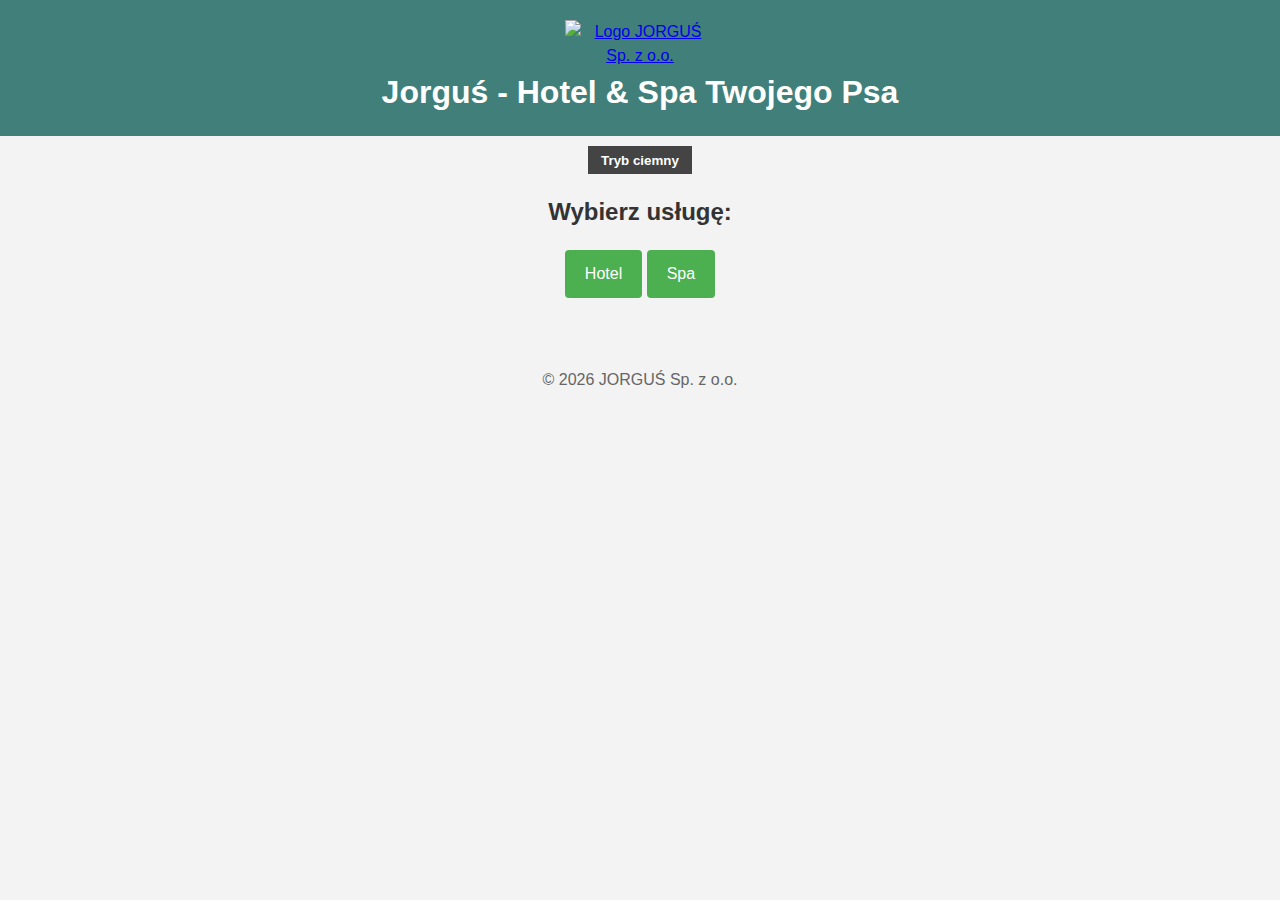
==== index.html @ ed46b5ae "małe poprwki" ====
<!DOCTYPE html>
<html lang="pl">

<head>
    <meta charset="UTF-8">
    <meta name="viewport" content="width=device-width, initial-scale=1.0">
    <meta name="author" content="Barbara Rokicińska">

    <meta name="keywords"
        content="jorguś, hotel dla zwierząt, spa dla zwierząt, opieka nad zwierzętami, pielęgnacja zwierząt, relaks dla zwierząt">
    <meta name="description"
        content="Hotel i spa dla zwierząt Jorguś – luksusowa opieka, pielęgnacja i relaks dla Twojego pupila. Zapewniamy komfortowy pobyt, profesjonalne zabiegi i troskliwą opiekę.">

    <title>Jorguś - Hotel & Spa Twojego Psa</title>

    <!-- Główny plik CSS -->
    <link rel="stylesheet" href="style.css">

    <!-- Font Awesome (ikony) -->
    <script src="https://kit.fontawesome.com/50f99e18bc.js" crossorigin="anonymous"></script>
</head>

<body>

    <header>
        <a href="index.html">
            <img src="images/logo.png" alt="Logo JORGUŚ Sp. z o.o." class="logo" />
        </a>
        <h1>Jorguś - Hotel & Spa Twojego Psa</h1>

        <!-- Nawigacja z przyciskiem trybu jasny/ciemny -->
    </header>
    <nav>
        <button id="dark-mode-button">
            <!-- Domyślnie: ikona księżyca i napis "Tryb ciemny" -->
            <i id="dark-mode-icon" class="fa-solid fa-moon"></i>
            <span id="dark-mode-text">Tryb ciemny</span>
        </button>
    </nav>

    <main>
        <section>
            <div class="options">
                <h2>Wybierz usługę:</h2>
                <a href="hotel.html" class="option">Hotel</a>
                <a href="spa.html" class="option">Spa</a>
            </div>
        </section>
    </main>

    <footer>
        <p>&copy; <span id="current-year"></span> JORGUŚ Sp. z o.o.</p>
    </footer>

    <!-- Podłączenie zewnętrznego pliku JS (umieszczone na końcu, z atrybutem defer) -->
    <script src="script.js" defer></script>
</body>

</html>
---- style.css ----
/* 
   1. Resetowanie marginesów/paddingu i box-sizing
   (opcjonalnie, ale często przydatne, by zachować przewidywalny wygląd).
*/
* {
    margin: 0;
    padding: 0;
    box-sizing: border-box;
  }
  
  /* 
     2. Podstawowe style BODY:
     - Kluczowy jest 'text-align: center;' by centrum było domyślne dla tekstu i elementów inline.
     - background i color pozostają dowolne.
  */
  body {
    font-family: Arial, sans-serif;
    background-color: #f3f3f3;
    color: #333;
    text-align: center;    /* dzięki temu CAŁA treść tekstowa będzie wyśrodkowana */
    margin: 0;
    line-height: 1.5;
  }
  
  /* 3. Nagłówek */
  header {
    background-color: #417f7a;
    color: #fff;
    padding: 20px;
    /* text-align: center; - nie jest konieczne, bo już w body jest centrowanie */
  }
  
  /* 4. Logo (obrazek) – by było wyśrodkowane jako block */
  .logo {
    max-width: 150px;
    display: block;
    margin: 0 auto;
  }
  
  /* 5. Nawigacja i przycisk trybu ciemnego */
  nav {
    margin-top: 10px; /* odstęp w pionie */
  }
  
  /* Przycisk trybu ciemnego */
  #dark-mode-button {
    cursor: pointer;
    border: none;
    padding: 0.5em 1em;
    font-weight: bold;
    background-color: #444;
    color: #fff;
    transition: background-color 0.3s ease;
    /* Można dodać display: inline-block, by kontrolować szerokość */
    display: inline-block;
  }
  #dark-mode-button:hover {
    background-color: #666;
  }
  
  /* 6. Główna część strony */
  main {
    padding: 20px;
    /* text-align: center; - dziedziczone z body */
  }
  
  /* Sekcje – odstępy pomiędzy blokami */
  section {
    margin-bottom: 20px;
  }
  section h2 {
    margin-bottom: 10px;
  }
  
  /* 7. Stopka – centrowanie dziedziczone, więc wystarczy marginesy itp. */
  footer {
    margin: 20px 0;
    color: #666;
  }
  
  /* 8. Element do komunikatu o otwarciu/zamknięciu */
  #open-status {
    font-weight: bold;
    margin-top: 10px;
  }
  
  /* 9. Podstawowe style przycisków/linków (Hotel, Spa, Ankieta, Rezerwacja) */
  .option,
  .survey-button,
  .reservation-button {
    background-color: #4caf50;
    color: #fff;
    padding: 12px 20px;
    border-radius: 4px;
    text-decoration: none;
    display: inline-block; /* aby szerokość dopasowywała się do treści i centrowała */
    transition: background-color 0.3s ease;
    margin: 10px auto;    /* automatyczne marginesy – w trybie inline-block nie zawsze się przydadzą,
                             ale możesz zostawić jeśli chcesz np. odstęp w pionie */
                               /* Płynne przejście transformacji */
  transition: transform 0.3s ease; 
  }
  .option:hover,
  .survey-button:hover,
  .reservation-button:hover {
    background-color: #45a049;
    transform: scale(1.1); /* zmień wartość na większą lub mniejszą, np. 1.05, 1.2 */
  }

  /* Styl dla aktywnego przycisku rezerwacji, który powiększa się przy najechaniu */
.reservation-button:enabled:hover {
    transform: scale(1.1); /* Powiększenie przycisku */
    transition: transform 0.3s ease;
  }
  
  /* Dla przycisku wyłączonego (disabled) – opcjonalnie: zmniejszona przezroczystość i zmiana kursora */
  .reservation-button:disabled {
    opacity: 0.5;
    cursor: not-allowed;
  }
  
  .container {
    max-width: 800px;
    margin: 0 auto; /* wyśrodkowanie container w poziomie */
    background-color: #fff;
    padding: 20px;
    border-radius: 6px;
  }
  
  /* =========================
     10. TRYB CIEMNY
  ========================= */
  .dark-mode {
    background-color: #222; 
    color: #eee;
  }
  
  /* Nagłówek, stopka w trybie ciemnym */
  .dark-mode header,
  .dark-mode footer {
    background-color: #333;
    color: #eee;
  }
  
  /* Przycisk w trybie ciemnym */
  .dark-mode #dark-mode-button {
    background-color: #555;
  }
  .dark-mode #dark-mode-button:hover {
    background-color: #777;
  }
  
  /* Przyciski / linki w trybie ciemnym */
  .dark-mode .option,
  .dark-mode .survey-button,
  .dark-mode .reservation-button {
    background-color: #444;
  }
  .dark-mode .option:hover,
  .dark-mode .survey-button:hover,
  .dark-mode .reservation-button:hover {
    background-color: #666;
  }
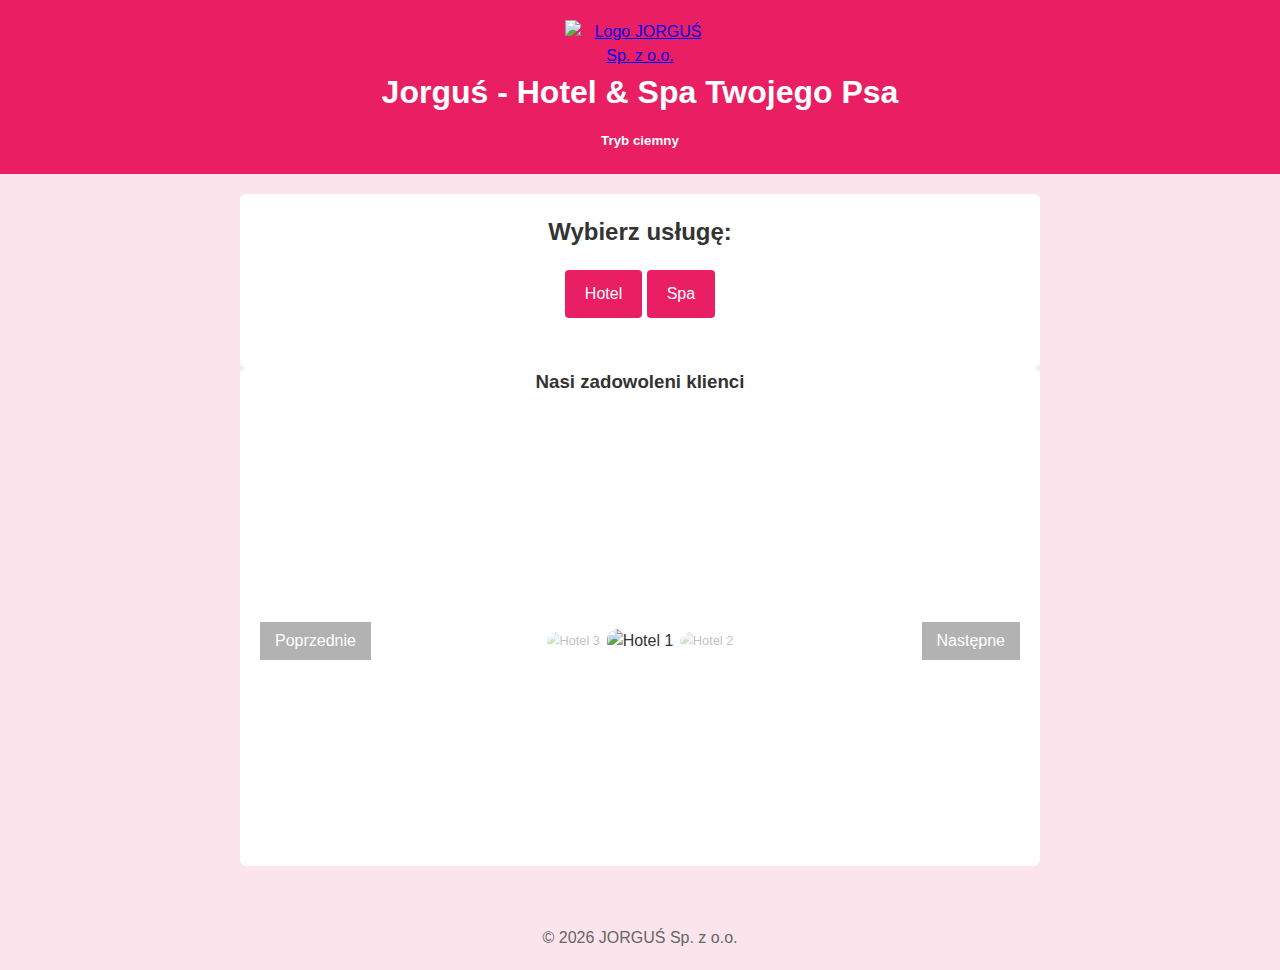
==== commit ecea26d6: "nowe elementy" ====
--- a/index.html
+++ b/index.html
@@ -27,18 +27,18 @@
             <img src="images/logo.png" alt="Logo JORGUŚ Sp. z o.o." class="logo" />
         </a>
         <h1>Jorguś - Hotel & Spa Twojego Psa</h1>
-
-        <!-- Nawigacja z przyciskiem trybu jasny/ciemny -->
+                <!-- Nawigacja z przyciskiem trybu jasny/ciemny -->
+        <nav>
+            <button id="dark-mode-button">
+                <!-- Domyślnie: ikona księżyca i napis "Tryb ciemny" -->
+                <i id="dark-mode-icon" class="fa-solid fa-moon"></i>
+                <span id="dark-mode-text">Tryb ciemny</span>
+            </button>
+        </nav>
     </header>
-    <nav>
-        <button id="dark-mode-button">
-            <!-- Domyślnie: ikona księżyca i napis "Tryb ciemny" -->
-            <i id="dark-mode-icon" class="fa-solid fa-moon"></i>
-            <span id="dark-mode-text">Tryb ciemny</span>
-        </button>
-    </nav>
 
     <main>
+        <div class="container">
         <section>
             <div class="options">
                 <h2>Wybierz usługę:</h2>
@@ -46,6 +46,64 @@
                 <a href="spa.html" class="option">Spa</a>
             </div>
         </section>
+    </div>
+    <div class="container_karuzela">
+        <section>
+            <h3>Nasi zadowoleni klienci</h3>
+            <!-- Prosta struktura slidera -->
+            <div class="carousel">
+                <div class="slide"><img
+                        src="https://cdn.discordapp.com/attachments/558045589351170061/1349818795325259776/animal-4118585_1280.jpg?ex=67d47c37&is=67d32ab7&hm=97023686468c5b906ec6e754c45e9fb0f7560eb74554447b172bb5b97fd58c8a&"
+                        alt="Hotel 1"></div>
+                <div class="slide"><img
+                        src="https://cdn.discordapp.com/attachments/558045589351170061/1349818795614797824/corgi-4415649_1280.jpg?ex=67d47c37&is=67d32ab7&hm=941d33170c47f6d25357e2219c40820788f4e5485d2ae81a988cf15fe5594839&"
+                        alt="Hotel 2"></div>
+                <div class="slide"><img
+                        src="https://cdn.discordapp.com/attachments/558045589351170061/1349818795971182623/dog-3277416_1280.jpg?ex=67d47c37&is=67d32ab7&hm=6770ecf2ae562699e147d7efbdfa7c279490c81b619d0fe84adbc92e1d10ccc7&"
+                        alt="Hotel 3"></div>
+                <div class="slide"><img
+                        src="https://cdn.discordapp.com/attachments/558045589351170061/1349818796340416646/dog-7671355_1280.jpg?ex=67d47c37&is=67d32ab7&hm=2a18b7aa0002f6622fcebba1f195d3025a3662654cd2d0db9ef43dabc7b1ec96&"
+                        alt="Hotel 2"></div>
+                <div class="slide"><img
+                        src="https://cdn.discordapp.com/attachments/558045589351170061/1349818796633751647/schafer-dog-5767834_1280.jpg?ex=67d47c37&is=67d32ab7&hm=172ef8908cc48fca5527cec28b0b4a28afa6640ff9597aac313705209367678d&"
+                        alt="Hotel 3"></div>
+                <div class="slide"><img
+                        src="https://cdn.discordapp.com/attachments/558045589351170061/1349818796914774068/cat-7271017_1280.jpg?ex=67d47c37&is=67d32ab7&hm=2541bdfd218bb49b5bc4df45b6e99210af05607ee8958277e109bf369b6a2037&"
+                        alt="Hotel 2"></div>
+                <div class="slide"><img
+                        src="https://cdn.discordapp.com/attachments/558045589351170061/1349818797212827658/european-shorthair-8267220_1280.jpg?ex=67d47c37&is=67d32ab7&hm=98c997df1870297dab314d8c5d1679df783cf252ef69096a79100ba335846d7e&"
+                        alt="Hotel 3"></div>
+                <div class="slide"><img
+                        src="https://cdn.discordapp.com/attachments/558045589351170061/1349818797535658156/cat-7564358_1280.jpg?ex=67d47c37&is=67d32ab7&hm=57c5926bf6bf1c232d1bd66fcb412dd30ab149dd1e8b5b122d7cceefac07452d&"
+                        alt="Hotel 2"></div>
+                <div class="slide"><img
+                        src="https://cdn.discordapp.com/attachments/558045589351170061/1349818797946835067/maine-coon-694730_1280.jpg?ex=67d47c37&is=67d32ab7&hm=1db8167a9865dde7d2517f7e365786b68248bb8ffbce54745c3a7149b616f6bd&"
+                        alt="Hotel 3"></div>
+                <div class="slide"><img
+                        src="https://cdn.discordapp.com/attachments/558045589351170061/1349818834965500089/cat-300572_1280.jpg?ex=67d47c40&is=67d32ac0&hm=093f06043c9af2104ded3c4afe64c18223cc961715e58707f587c7161a40e464&"
+                        alt="Hotel 2"></div>
+                <div class="slide"><img
+                        src="https://cdn.discordapp.com/attachments/558045589351170061/1349818835305234482/cat-6602447_1280_2.jpg?ex=67d47c40&is=67d32ac0&hm=5f57a9afd7471cd28d087bdc6ff47d0e3f4cd0e052f9db60a3dd2c3ab06cde9b&"
+                        alt="Hotel 3"></div>
+                <div class="slide"><img
+                        src="https://cdn.discordapp.com/attachments/558045589351170061/1349818837058457662/b5b8aedd983f29d24cac7c1f25759b9e.jpg?ex=67d47c41&is=67d32ac1&hm=1f32934778fadd7f21a52cca5e00928a4f00a6c79bc6523abe10f9e876f8f3a9&"
+                        alt="Hotel 2"></div>
+                <div class="slide"><img
+                        src="https://cdn.discordapp.com/attachments/558045589351170061/1349818837935198322/17abdd89a7ba8c14eb7da7c70436e463.jpg?ex=67d47c41&is=67d32ac1&hm=e592e04c9d6bf1f664d7c85cd93e6eb8ec1ef4a5b3027a26b28c964397da1ab8&"
+                        alt="Hotel 3"></div>
+                <div class="slide"><img
+                        src="https://cdn.discordapp.com/attachments/558045589351170061/1349818837444329512/b8b170379186c6ab8c8434d1b2d589ea.jpg?ex=67d47c41&is=67d32ac1&hm=5f491acffec08566381583e004c9e59a13c34ccda80675dcca908ba0a334f288&"
+                        alt="Hotel 2"></div>
+                <div class="slide"><img
+                        src="https://cdn.discordapp.com/attachments/558045589351170061/1349818838434185216/a43eb0d9e12078bf86f54a2097d1db21.jpg?ex=67d47c41&is=67d32ac1&hm=637f68eab49afc83f76fa2120cc93982a0e76844f848d66ec897278fb3cf99f3&"
+                        alt="Hotel 3"></div>
+  <!-- Przyciski nawigacji -->
+  <button id="prev">Poprzednie</button>
+  <button id="next">Następne</button>
+            </div>
+        </section>
+    </div>
+</div>
     </main>
 
     <footer>
--- a/style.css
+++ b/style.css
@@ -1,164 +1,289 @@
 /* 
    1. Resetowanie marginesów/paddingu i box-sizing
-   (opcjonalnie, ale często przydatne, by zachować przewidywalny wygląd).
 */
 * {
     margin: 0;
     padding: 0;
     box-sizing: border-box;
-  }
-  
-  /* 
-     2. Podstawowe style BODY:
-     - Kluczowy jest 'text-align: center;' by centrum było domyślne dla tekstu i elementów inline.
-     - background i color pozostają dowolne.
-  */
-  body {
+}
+
+/* 
+   2. Podstawowe style BODY:
+   Ustawiono bardzo jasny róż jako tło.
+*/
+body {
     font-family: Arial, sans-serif;
-    background-color: #f3f3f3;
+    background-color: #fce4ec; /* bardzo jasny róż */
     color: #333;
-    text-align: center;    /* dzięki temu CAŁA treść tekstowa będzie wyśrodkowana */
+    text-align: center;
     margin: 0;
     line-height: 1.5;
-  }
-  
-  /* 3. Nagłówek */
-  header {
-    background-color: #417f7a;
+}
+
+/* 
+   3. Nagłówek
+   Użyto wyrazistego odcienia różu.
+*/
+header {
+    background-color: #e91e63; /* intensywny róż */
     color: #fff;
     padding: 20px;
-    /* text-align: center; - nie jest konieczne, bo już w body jest centrowanie */
-  }
-  
-  /* 4. Logo (obrazek) – by było wyśrodkowane jako block */
-  .logo {
+}
+
+/* 
+   4. Logo (obrazek) – wyśrodkowane jako block
+*/
+.logo {
     max-width: 150px;
     display: block;
     margin: 0 auto;
-  }
-  
-  /* 5. Nawigacja i przycisk trybu ciemnego */
-  nav {
-    margin-top: 10px; /* odstęp w pionie */
-  }
-  
-  /* Przycisk trybu ciemnego */
-  #dark-mode-button {
+}
+
+/* 
+   5. Nawigacja i przycisk trybu ciemnego
+*/
+nav {
+    margin-top: 10px;
+}
+
+/* Przycisk trybu ciemnego */
+#dark-mode-button {
     cursor: pointer;
     border: none;
     padding: 0.5em 1em;
     font-weight: bold;
-    background-color: #444;
+    background-color: #e91e63; /* intensywny róż */
     color: #fff;
     transition: background-color 0.3s ease;
-    /* Można dodać display: inline-block, by kontrolować szerokość */
     display: inline-block;
-  }
-  #dark-mode-button:hover {
-    background-color: #666;
-  }
-  
-  /* 6. Główna część strony */
-  main {
+}
+#dark-mode-button:hover {
+    background-color: #ec407a; /* nieco jaśniejszy róż */
+}
+
+/* 
+   6. Główna część strony 
+*/
+main {
     padding: 20px;
-    /* text-align: center; - dziedziczone z body */
-  }
-  
-  /* Sekcje – odstępy pomiędzy blokami */
-  section {
+}
+
+/* Sekcje – odstępy między blokami */
+section {
     margin-bottom: 20px;
-  }
-  section h2 {
+}
+section h2 {
     margin-bottom: 10px;
-  }
-  
-  /* 7. Stopka – centrowanie dziedziczone, więc wystarczy marginesy itp. */
-  footer {
+}
+
+/* 
+   7. Stopka – domyślnie prosty styl 
+*/
+footer {
     margin: 20px 0;
     color: #666;
-  }
-  
-  /* 8. Element do komunikatu o otwarciu/zamknięciu */
-  #open-status {
+}
+
+/* 
+   8. Element do komunikatu o otwarciu/zamknięciu
+*/
+#open-status {
     font-weight: bold;
     margin-top: 10px;
-  }
-  
-  /* 9. Podstawowe style przycisków/linków (Hotel, Spa, Ankieta, Rezerwacja) */
-  .option,
-  .survey-button,
-  .reservation-button {
-    background-color: #4caf50;
+}
+
+/* 
+   9. Podstawowe style przycisków/linków (Hotel, Spa, Ankieta, Rezerwacja)
+   Ustawiono odcienie różu dla przycisków.
+*/
+.option,
+.survey-button,
+.reservation-button {
+    background-color: #e91e63; /* intensywny róż */
     color: #fff;
     padding: 12px 20px;
     border-radius: 4px;
     text-decoration: none;
-    display: inline-block; /* aby szerokość dopasowywała się do treści i centrowała */
-    transition: background-color 0.3s ease;
-    margin: 10px auto;    /* automatyczne marginesy – w trybie inline-block nie zawsze się przydadzą,
-                             ale możesz zostawić jeśli chcesz np. odstęp w pionie */
-                               /* Płynne przejście transformacji */
-  transition: transform 0.3s ease; 
-  }
-  .option:hover,
-  .survey-button:hover,
-  .reservation-button:hover {
-    background-color: #45a049;
-    transform: scale(1.1); /* zmień wartość na większą lub mniejszą, np. 1.05, 1.2 */
-  }
-
-  /* Styl dla aktywnego przycisku rezerwacji, który powiększa się przy najechaniu */
+    display: inline-block;
+    transition: background-color 0.3s ease, transform 0.3s ease;
+    margin: 10px auto;
+}
+.option:hover,
+.survey-button:hover,
+.reservation-button:hover {
+    background-color: #ec407a; /* jaśniejszy róż */
+    transform: scale(1.1);
+}
+
+/* Efekt powiększenia dla aktywnego przycisku rezerwacji */
 .reservation-button:enabled:hover {
-    transform: scale(1.1); /* Powiększenie przycisku */
+    transform: scale(1.1);
     transition: transform 0.3s ease;
-  }
-  
-  /* Dla przycisku wyłączonego (disabled) – opcjonalnie: zmniejszona przezroczystość i zmiana kursora */
-  .reservation-button:disabled {
+}
+
+/* Styl dla przycisku wyłączonego (disabled) */
+.reservation-button:disabled {
     opacity: 0.5;
     cursor: not-allowed;
-  }
-  
-  .container {
+}
+
+/* Kontener – wyśrodkowany box z białym tłem */
+.container {
     max-width: 800px;
-    margin: 0 auto; /* wyśrodkowanie container w poziomie */
+    margin: 0 auto;
     background-color: #fff;
     padding: 20px;
     border-radius: 6px;
-  }
-  
-  /* =========================
-     10. TRYB CIEMNY
-  ========================= */
-  .dark-mode {
+}
+
+.container_karuzela {
+    max-width: 800px;
+    margin: 0 auto;
+    background-color: #fff;
+    border-radius: 6px;
+}
+
+/* =========================
+   10. TRYB CIEMNY
+========================= */
+.dark-mode {
     background-color: #222; 
     color: #eee;
-  }
-  
-  /* Nagłówek, stopka w trybie ciemnym */
-  .dark-mode header,
-  .dark-mode footer {
-    background-color: #333;
+}
+
+/* Nagłówek i stopka w trybie ciemnym – ciemniejszy róż */
+.dark-mode header,
+.dark-mode footer {
+    background-color: #ad1457; /* ciemny róż */
     color: #eee;
-  }
-  
-  /* Przycisk w trybie ciemnym */
-  .dark-mode #dark-mode-button {
-    background-color: #555;
-  }
-  .dark-mode #dark-mode-button:hover {
-    background-color: #777;
-  }
-  
-  /* Przyciski / linki w trybie ciemnym */
-  .dark-mode .option,
-  .dark-mode .survey-button,
-  .dark-mode .reservation-button {
-    background-color: #444;
-  }
-  .dark-mode .option:hover,
-  .dark-mode .survey-button:hover,
-  .dark-mode .reservation-button:hover {
-    background-color: #666;
+}
+
+/* Przycisk trybu ciemnego w trybie ciemnym */
+.dark-mode #dark-mode-button {
+    background-color: #c2185b; /* głęboki róż */
+}
+.dark-mode #dark-mode-button:hover {
+    background-color: #d81b60; /* nieco jaśniejszy głęboki róż */
+}
+
+/* Przyciski / linki w trybie ciemnym */
+.dark-mode .option,
+.dark-mode .survey-button,
+.dark-mode .reservation-button {
+    background-color: #c2185b; /* głęboki róż */
+    color: #fff;              /* jasny tekst */
+}
+.dark-mode .option:hover,
+.dark-mode .survey-button:hover,
+.dark-mode .reservation-button:hover {
+    background-color: #d81b60; /* nieco jaśniejszy głęboki róż */
+}
+
+/* Tło i kolor tekstu w trybie ciemnym wewnątrz .container */
+.dark-mode .container {
+    background-color: #333; /* ciemne tło */
+    color: #eee;           /* jasny tekst */
+  }
+  
+  /* Nagłówki wewnątrz kontenera w trybie ciemnym */
+  .dark-mode .container h2 {
+    color: #fff;
+  }
+  
+  /* Etykiety, paragrafy i inne elementy wewnątrz kontenera */
+  .dark-mode .container label,
+  .dark-mode .container p {
+    color: #ccc; /* nieco jaśniejszy szary odcień */
+  }
+
+  .dark-mode input[type="date"] {
+    background-color: #444; /* tło pola */
+    color: #eee;           /* kolor czcionki */
+    border: 1px solid #555;
+  }
+  
+
+/* Kontener karuzeli */
+.carousel {
+    position: relative;
+    width: 800px;          /* przykładowa szerokość, dopasuj do potrzeb */
+    height: 450px;         /* przykładowa wysokość, dopasuj do potrzeb */
+    margin: 20px auto;     /* wyśrodkowanie */
+    overflow: hidden;      /* ukrywa elementy poza obszarem karuzeli */
+    border: none;
+    border-radius: 4px;
+  }
+  
+  /* Każdy slajd: absolutnie pozycjonowany w kontenerze */
+  .slide {
+    position: absolute;
+    top: 50%;
+    left: 50%;
+    /* Domyślne ustawienie niewidoczne, 
+       zanim przypiszemy jedną z klas (prev, current, next, hidden) */
+    opacity: 0;
+    transform: translate(-50%, -50%) scale(0.8);
+    transition: transform 0.5s ease, opacity 0.5s ease;
+    z-index: 1;  /* aby slajdy były pod przyciskami */
+  }
+  
+  /* Obraz w slajdzie */
+  .slide img {
+    width: 100%;
+    height: 100%;
+    object-fit: contain;
+    border-radius: 15px; /* zaokrąglone rogi */
+}
+  
+  /* Klasa ukrywająca slajd zupełnie */
+  .hidden {
+    pointer-events: none;
+  }
+  
+  /* Poprzedni slajd (po lewej, mniejszy, przyciemniony) */
+  .prev {
+    opacity: 0.5;
+    transform: translate(-150%, -50%) scale(0.8);
+  }
+  
+  /* Aktualny slajd (w środku, pełny rozmiar, w pełni widoczny) */
+  .current {
+    opacity: 1;
+    transform: translate(-50%, -50%) scale(1);
+    z-index: 2; /* aby był nad poprzednim/następnym */
+  }
+  
+  /* Następny slajd (po prawej, mniejszy, przyciemniony) */
+  .next {
+    opacity: 0.5;
+    transform: translate(50%, -50%) scale(0.8);
+  }
+  
+  /* Przyciski „Poprzednie” i „Następne” */
+  .carousel button {
+    position: absolute;
+    top: 50%;
+    transform: translateY(-50%);
+    background-color: rgba(0, 0, 0, 0.3);
+    color: #fff;
+    border: none;
+    padding: 10px 15px;
+    cursor: pointer;
+    font-size: 1rem;
+    z-index: 3;  /* ponad slajdami */
+    transition: background-color 0.3s;
+  }
+  
+  .carousel button:hover {
+    background-color: rgba(0, 0, 0, 0.6);
+  }
+  
+  /* Przyciski nawigacji z lewej i prawej strony */
+  #prev {
+    left: 20px;
+  }
+  
+  #next {
+    right: 20px;
   }
   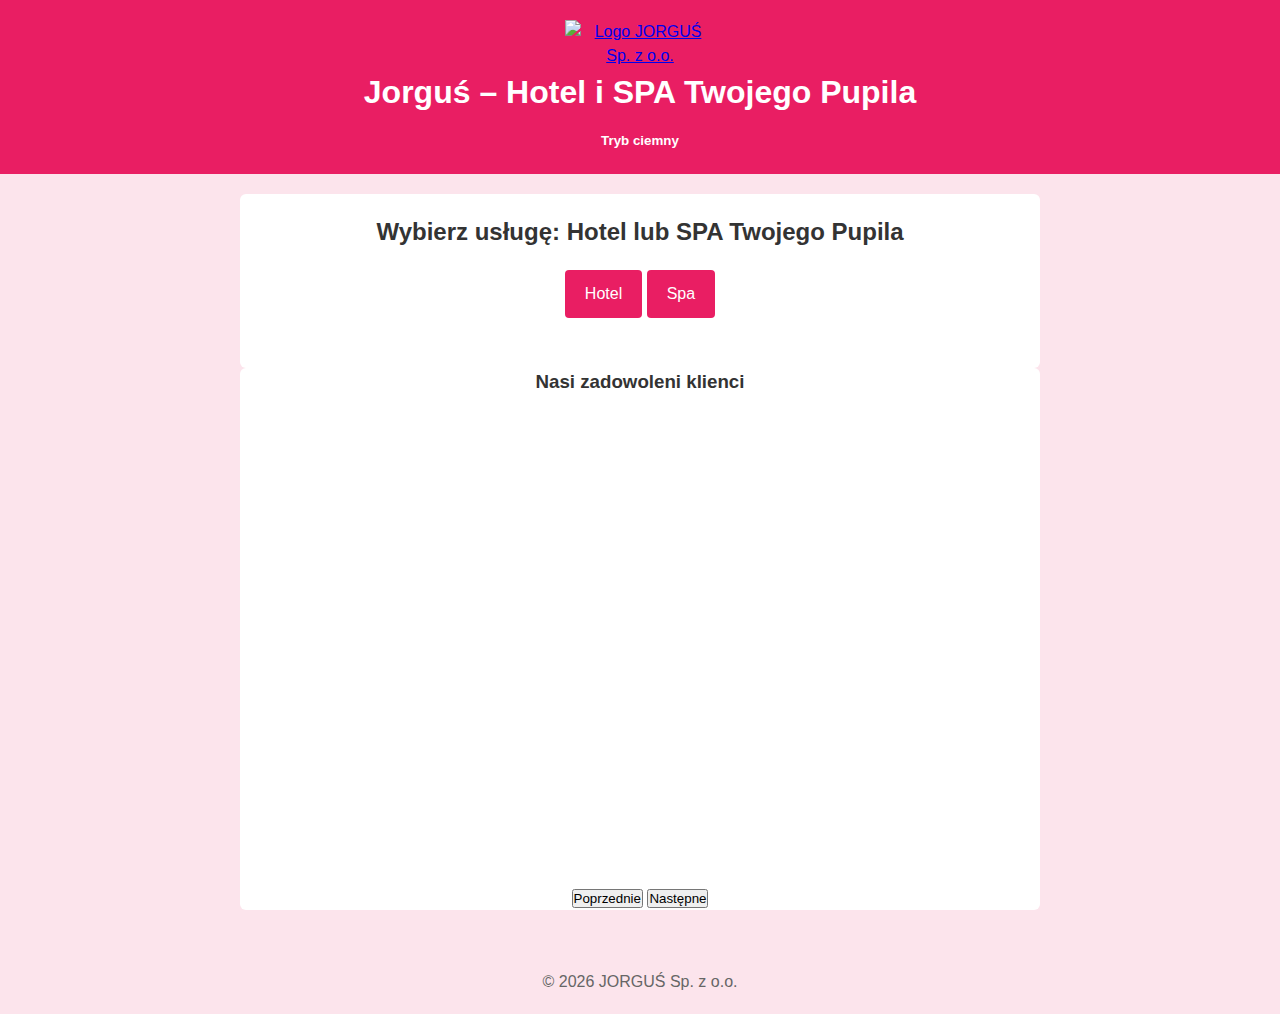
==== commit 8bb5705a: "Testowanie workflows" ====
--- a/index.html
+++ b/index.html
@@ -6,12 +6,16 @@
     <meta name="viewport" content="width=device-width, initial-scale=1.0">
     <meta name="author" content="Barbara Rokicińska">
 
+    <!-- Słowa kluczowe (opcjonalnie dostosuj do swoich potrzeb) -->
     <meta name="keywords"
-        content="jorguś, hotel dla zwierząt, spa dla zwierząt, opieka nad zwierzętami, pielęgnacja zwierząt, relaks dla zwierząt">
+        content="jorguś, hotel dla psów, spa dla psów i kotów, opieka nad zwierzętami, pielęgnacja zwierząt, rezerwacja, fryzjer dla psów i kotów">
+
+    <!-- Zmieniony meta description -->
     <meta name="description"
-        content="Hotel i spa dla zwierząt Jorguś – luksusowa opieka, pielęgnacja i relaks dla Twojego pupila. Zapewniamy komfortowy pobyt, profesjonalne zabiegi i troskliwą opiekę.">
+        content="Jorguś: Hotel (tylko dla psów) i SPA (dla psów i kotów) – luksusowa opieka, pielęgnacja i relaks. Sprawdź ofertę i zarezerwuj pobyt lub zabieg dla swojego pupila.">
 
-    <title>Jorguś - Hotel & Spa Twojego Psa</title>
+    <!-- Unikalny tytuł -->
+    <title>Jorguś – Hotel (tylko dla psów) & SPA (dla psów i kotów)</title>
 
     <!-- Główny plik CSS -->
     <link rel="stylesheet" href="style.css">
@@ -26,11 +30,12 @@
         <a href="index.html">
             <img src="images/logo.png" alt="Logo JORGUŚ Sp. z o.o." class="logo" />
         </a>
-        <h1>Jorguś - Hotel & Spa Twojego Psa</h1>
-                <!-- Nawigacja z przyciskiem trybu jasny/ciemny -->
+        <!-- H1 uwzględniający zakres usług -->
+        <h1>Jorguś – Hotel i SPA Twojego Pupila</h1>
+
+        <!-- Nawigacja z przyciskiem trybu jasny/ciemny -->
         <nav>
             <button id="dark-mode-button">
-                <!-- Domyślnie: ikona księżyca i napis "Tryb ciemny" -->
                 <i id="dark-mode-icon" class="fa-solid fa-moon"></i>
                 <span id="dark-mode-text">Tryb ciemny</span>
             </button>
@@ -39,79 +44,30 @@
 
     <main>
         <div class="container">
-        <section>
-            <div class="options">
-                <h2>Wybierz usługę:</h2>
+            <section>
+                <!-- H2 wprost mówi o hotelu i SPA z zaznaczeniem, dla kogo są usługi -->
+                <h2>Wybierz usługę: Hotel lub SPA Twojego Pupila</h2>
                 <a href="hotel.html" class="option">Hotel</a>
                 <a href="spa.html" class="option">Spa</a>
-            </div>
-        </section>
-    </div>
-    <div class="container_karuzela">
-        <section>
-            <h3>Nasi zadowoleni klienci</h3>
-            <!-- Prosta struktura slidera -->
-            <div class="carousel">
-                <div class="slide"><img
-                        src="https://cdn.discordapp.com/attachments/558045589351170061/1349818795325259776/animal-4118585_1280.jpg?ex=67d47c37&is=67d32ab7&hm=97023686468c5b906ec6e754c45e9fb0f7560eb74554447b172bb5b97fd58c8a&"
-                        alt="Hotel 1"></div>
-                <div class="slide"><img
-                        src="https://cdn.discordapp.com/attachments/558045589351170061/1349818795614797824/corgi-4415649_1280.jpg?ex=67d47c37&is=67d32ab7&hm=941d33170c47f6d25357e2219c40820788f4e5485d2ae81a988cf15fe5594839&"
-                        alt="Hotel 2"></div>
-                <div class="slide"><img
-                        src="https://cdn.discordapp.com/attachments/558045589351170061/1349818795971182623/dog-3277416_1280.jpg?ex=67d47c37&is=67d32ab7&hm=6770ecf2ae562699e147d7efbdfa7c279490c81b619d0fe84adbc92e1d10ccc7&"
-                        alt="Hotel 3"></div>
-                <div class="slide"><img
-                        src="https://cdn.discordapp.com/attachments/558045589351170061/1349818796340416646/dog-7671355_1280.jpg?ex=67d47c37&is=67d32ab7&hm=2a18b7aa0002f6622fcebba1f195d3025a3662654cd2d0db9ef43dabc7b1ec96&"
-                        alt="Hotel 2"></div>
-                <div class="slide"><img
-                        src="https://cdn.discordapp.com/attachments/558045589351170061/1349818796633751647/schafer-dog-5767834_1280.jpg?ex=67d47c37&is=67d32ab7&hm=172ef8908cc48fca5527cec28b0b4a28afa6640ff9597aac313705209367678d&"
-                        alt="Hotel 3"></div>
-                <div class="slide"><img
-                        src="https://cdn.discordapp.com/attachments/558045589351170061/1349818796914774068/cat-7271017_1280.jpg?ex=67d47c37&is=67d32ab7&hm=2541bdfd218bb49b5bc4df45b6e99210af05607ee8958277e109bf369b6a2037&"
-                        alt="Hotel 2"></div>
-                <div class="slide"><img
-                        src="https://cdn.discordapp.com/attachments/558045589351170061/1349818797212827658/european-shorthair-8267220_1280.jpg?ex=67d47c37&is=67d32ab7&hm=98c997df1870297dab314d8c5d1679df783cf252ef69096a79100ba335846d7e&"
-                        alt="Hotel 3"></div>
-                <div class="slide"><img
-                        src="https://cdn.discordapp.com/attachments/558045589351170061/1349818797535658156/cat-7564358_1280.jpg?ex=67d47c37&is=67d32ab7&hm=57c5926bf6bf1c232d1bd66fcb412dd30ab149dd1e8b5b122d7cceefac07452d&"
-                        alt="Hotel 2"></div>
-                <div class="slide"><img
-                        src="https://cdn.discordapp.com/attachments/558045589351170061/1349818797946835067/maine-coon-694730_1280.jpg?ex=67d47c37&is=67d32ab7&hm=1db8167a9865dde7d2517f7e365786b68248bb8ffbce54745c3a7149b616f6bd&"
-                        alt="Hotel 3"></div>
-                <div class="slide"><img
-                        src="https://cdn.discordapp.com/attachments/558045589351170061/1349818834965500089/cat-300572_1280.jpg?ex=67d47c40&is=67d32ac0&hm=093f06043c9af2104ded3c4afe64c18223cc961715e58707f587c7161a40e464&"
-                        alt="Hotel 2"></div>
-                <div class="slide"><img
-                        src="https://cdn.discordapp.com/attachments/558045589351170061/1349818835305234482/cat-6602447_1280_2.jpg?ex=67d47c40&is=67d32ac0&hm=5f57a9afd7471cd28d087bdc6ff47d0e3f4cd0e052f9db60a3dd2c3ab06cde9b&"
-                        alt="Hotel 3"></div>
-                <div class="slide"><img
-                        src="https://cdn.discordapp.com/attachments/558045589351170061/1349818837058457662/b5b8aedd983f29d24cac7c1f25759b9e.jpg?ex=67d47c41&is=67d32ac1&hm=1f32934778fadd7f21a52cca5e00928a4f00a6c79bc6523abe10f9e876f8f3a9&"
-                        alt="Hotel 2"></div>
-                <div class="slide"><img
-                        src="https://cdn.discordapp.com/attachments/558045589351170061/1349818837935198322/17abdd89a7ba8c14eb7da7c70436e463.jpg?ex=67d47c41&is=67d32ac1&hm=e592e04c9d6bf1f664d7c85cd93e6eb8ec1ef4a5b3027a26b28c964397da1ab8&"
-                        alt="Hotel 3"></div>
-                <div class="slide"><img
-                        src="https://cdn.discordapp.com/attachments/558045589351170061/1349818837444329512/b8b170379186c6ab8c8434d1b2d589ea.jpg?ex=67d47c41&is=67d32ac1&hm=5f491acffec08566381583e004c9e59a13c34ccda80675dcca908ba0a334f288&"
-                        alt="Hotel 2"></div>
-                <div class="slide"><img
-                        src="https://cdn.discordapp.com/attachments/558045589351170061/1349818838434185216/a43eb0d9e12078bf86f54a2097d1db21.jpg?ex=67d47c41&is=67d32ac1&hm=637f68eab49afc83f76fa2120cc93982a0e76844f848d66ec897278fb3cf99f3&"
-                        alt="Hotel 3"></div>
-  <!-- Przyciski nawigacji -->
-  <button id="prev">Poprzednie</button>
-  <button id="next">Następne</button>
-            </div>
-        </section>
-    </div>
-</div>
+            </section>
+        </div>
+        <div class="container_karuzela">
+            <section>
+                <h3>Nasi zadowoleni klienci</h3>
+                <div class="carousel"></div>
+                <button id="prev">Poprzednie</button>
+                <button id="next">Następne</button>                
+                </div>
+            </section>
+        </div>
     </main>
 
     <footer>
         <p>&copy; <span id="current-year"></span> JORGUŚ Sp. z o.o.</p>
     </footer>
 
-    <!-- Podłączenie zewnętrznego pliku JS (umieszczone na końcu, z atrybutem defer) -->
+    <!-- Podłączenie zewnętrznego pliku JS -->
     <script src="script.js" defer></script>
 </body>
 
-</html>+</html>
--- a/style.css
+++ b/style.css
@@ -195,6 +195,24 @@
   .dark-mode .container p {
     color: #ccc; /* nieco jaśniejszy szary odcień */
   }
+
+/* Tło i kolor tekstu w trybie ciemnym wewnątrz .container */
+.dark-mode .container_karuzela {
+    background-color: #333; /* ciemne tło */
+    color: #eee;           /* jasny tekst */
+  }
+  
+  /* Nagłówki wewnątrz kontenera w trybie ciemnym */
+  .dark-mode .container_karuzela h2 {
+    color: #fff;
+  }
+  
+  /* Etykiety, paragrafy i inne elementy wewnątrz kontenera */
+  .dark-mode .container_karuzela label,
+  .dark-mode .container_karuzela p {
+    color: #ccc; /* nieco jaśniejszy szary odcień */
+  }
+
 
   .dark-mode input[type="date"] {
     background-color: #444; /* tło pola */
@@ -286,4 +304,48 @@
   #next {
     right: 20px;
   }
-  +  
+  /* ============================================
+   RESPONSYWNOŚĆ KARUZELI NA TELEFON 
+============================================ */
+
+@media (max-width: 850px) {
+    .carousel {
+        width: 95%;
+        height: 250px;
+    }
+
+    .slide {
+        width: 80%;
+        height: 100%;
+    }
+
+    .prev {
+        left: 0%;
+        opacity: 0;
+    }
+
+    .next {
+        left: 100%;
+        opacity: 0;
+    }
+
+    .current {
+        left: 50%;
+        opacity: 1;
+        transform: translate(-50%, -50%) scale(1);
+    }
+
+    .carousel button {
+        padding: 6px 10px;
+        font-size: 0.8rem;
+    }
+
+    #prev {
+        left: 0;
+    }
+
+    #next {
+        right: 0;
+    }
+}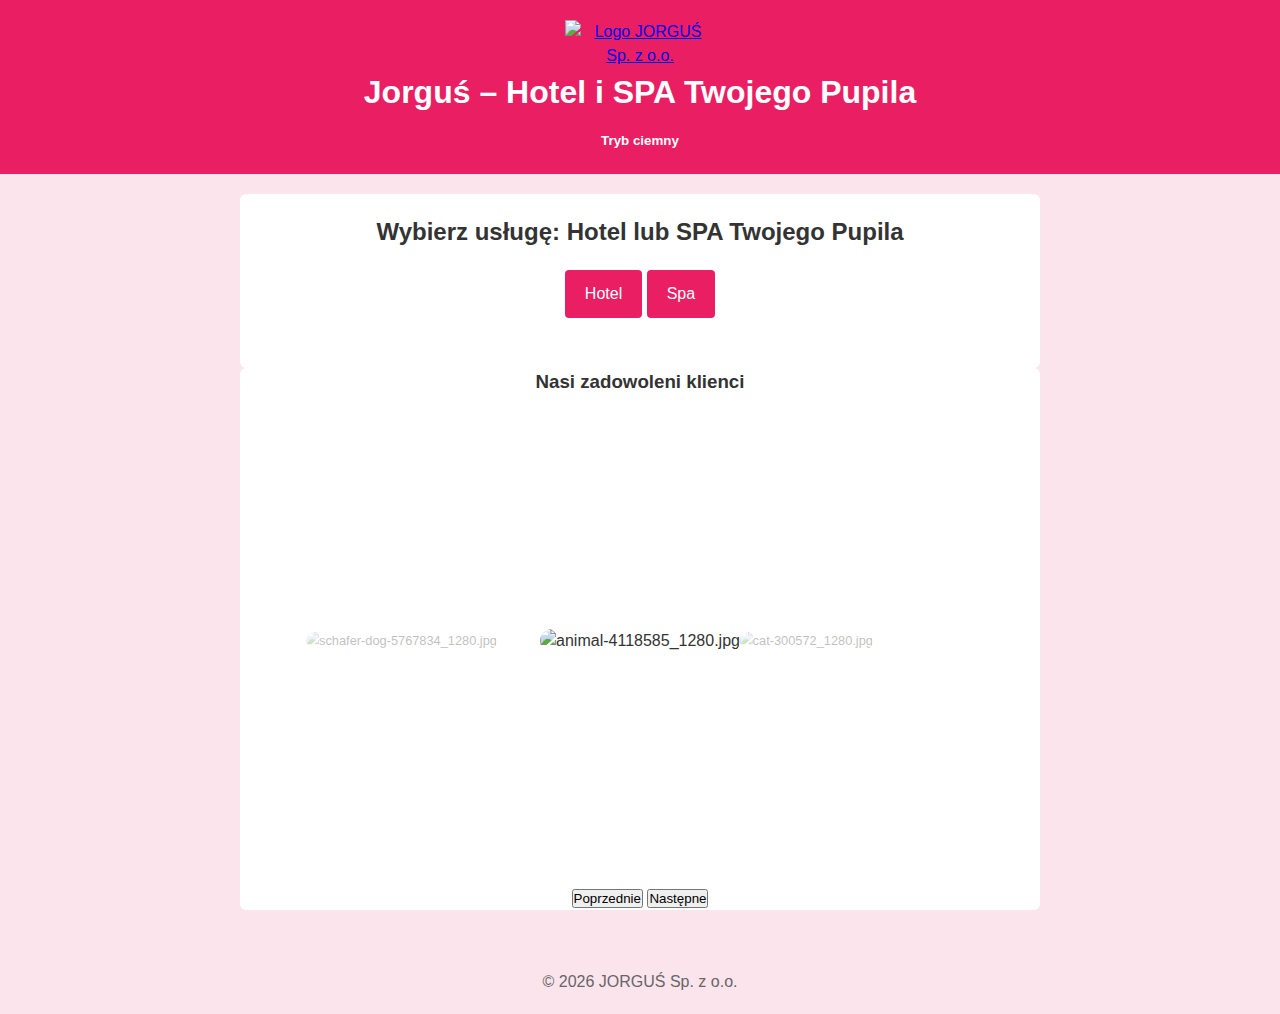
==== commit c2e6546c: "Małe zmiany optymalizacyjne" ====
--- a/index.html
+++ b/index.html
@@ -1,73 +1,57 @@
 <!DOCTYPE html>
 <html lang="pl">
+<head>
+  <meta charset="UTF-8">
+  <meta name="viewport" content="width=device-width, initial-scale=1.0">
+  <meta name="author" content="Barbara Rokicińska">
+  <meta name="keywords" content="jorguś, hotel dla psów, spa dla psów i kotów, opieka nad zwierzętami, pielęgnacja zwierząt, rezerwacja, fryzjer dla psów i kotów">
+  <meta name="description" content="Jorguś: Hotel i SPA – luksusowa opieka, pielęgnacja i relaks. Sprawdź ofertę i zarezerwuj pobyt lub zabieg dla swojego pupila.">
+  <title>Jorguś – Hotel (tylko dla psów) & SPA (dla psów i kotów)</title>
 
-<head>
-    <meta charset="UTF-8">
-    <meta name="viewport" content="width=device-width, initial-scale=1.0">
-    <meta name="author" content="Barbara Rokicińska">
+  <!-- ZMINIFIKOWANY CSS -->
+  <link rel="stylesheet" href="style.css">
 
-    <!-- Słowa kluczowe (opcjonalnie dostosuj do swoich potrzeb) -->
-    <meta name="keywords"
-        content="jorguś, hotel dla psów, spa dla psów i kotów, opieka nad zwierzętami, pielęgnacja zwierząt, rezerwacja, fryzjer dla psów i kotów">
-
-    <!-- Zmieniony meta description -->
-    <meta name="description"
-        content="Jorguś: Hotel (tylko dla psów) i SPA (dla psów i kotów) – luksusowa opieka, pielęgnacja i relaks. Sprawdź ofertę i zarezerwuj pobyt lub zabieg dla swojego pupila.">
-
-    <!-- Unikalny tytuł -->
-    <title>Jorguś – Hotel (tylko dla psów) & SPA (dla psów i kotów)</title>
-
-    <!-- Główny plik CSS -->
-    <link rel="stylesheet" href="style.css">
-
-    <!-- Font Awesome (ikony) -->
-    <script src="https://kit.fontawesome.com/50f99e18bc.js" crossorigin="anonymous"></script>
+  <!-- Font Awesome (ikony) – dodajemy "defer" -->
+  <script src="https://kit.fontawesome.com/50f99e18bc.js" crossorigin="anonymous" defer></script>
 </head>
 
 <body>
+  <header>
+    <a href="index.html">
+      <img src="images/logo.png" alt="Logo JORGUŚ Sp. z o.o." class="logo" />
+    </a>
+    <h1>Jorguś – Hotel i SPA Twojego Pupila</h1>
+    <nav>
+      <button id="dark-mode-button">
+        <i id="dark-mode-icon" class="fa-solid fa-moon"></i>
+        <span id="dark-mode-text">Tryb ciemny</span>
+      </button>
+    </nav>
+  </header>
 
-    <header>
-        <a href="index.html">
-            <img src="images/logo.png" alt="Logo JORGUŚ Sp. z o.o." class="logo" />
-        </a>
-        <!-- H1 uwzględniający zakres usług -->
-        <h1>Jorguś – Hotel i SPA Twojego Pupila</h1>
+  <main>
+    <div class="container">
+      <section>
+        <h2>Wybierz usługę: Hotel lub SPA Twojego Pupila</h2>
+        <a href="hotel.html" class="option">Hotel</a>
+        <a href="spa.html" class="option">Spa</a>
+      </section>
+    </div>
+    <div class="container_karuzela">
+      <section>
+        <h3>Nasi zadowoleni klienci</h3>
+        <div class="carousel"></div>
+        <button id="prev">Poprzednie</button>
+        <button id="next">Następne</button>
+      </section>
+    </div>
+  </main>
 
-        <!-- Nawigacja z przyciskiem trybu jasny/ciemny -->
-        <nav>
-            <button id="dark-mode-button">
-                <i id="dark-mode-icon" class="fa-solid fa-moon"></i>
-                <span id="dark-mode-text">Tryb ciemny</span>
-            </button>
-        </nav>
-    </header>
+  <footer>
+    <p>&copy; <span id="current-year"></span> JORGUŚ Sp. z o.o.</p>
+  </footer>
 
-    <main>
-        <div class="container">
-            <section>
-                <!-- H2 wprost mówi o hotelu i SPA z zaznaczeniem, dla kogo są usługi -->
-                <h2>Wybierz usługę: Hotel lub SPA Twojego Pupila</h2>
-                <a href="hotel.html" class="option">Hotel</a>
-                <a href="spa.html" class="option">Spa</a>
-            </section>
-        </div>
-        <div class="container_karuzela">
-            <section>
-                <h3>Nasi zadowoleni klienci</h3>
-                <div class="carousel"></div>
-                <button id="prev">Poprzednie</button>
-                <button id="next">Następne</button>                
-                </div>
-            </section>
-        </div>
-    </main>
-
-    <footer>
-        <p>&copy; <span id="current-year"></span> JORGUŚ Sp. z o.o.</p>
-    </footer>
-
-    <!-- Podłączenie zewnętrznego pliku JS -->
-    <script src="script.js" defer></script>
+  <!-- Plik JS z logiką (karuzela, tryb ciemny itd.) -->
+  <script src="script.js" defer></script>
 </body>
-
 </html>
--- a/style.css
+++ b/style.css
@@ -1,351 +1,243 @@
-/* 
-   1. Resetowanie marginesów/paddingu i box-sizing
-*/
 * {
-    margin: 0;
-    padding: 0;
-    box-sizing: border-box;
-}
-
-/* 
-   2. Podstawowe style BODY:
-   Ustawiono bardzo jasny róż jako tło.
-*/
+	margin: 0;
+	padding: 0;
+	box-sizing: border-box;
+}
 body {
-    font-family: Arial, sans-serif;
-    background-color: #fce4ec; /* bardzo jasny róż */
-    color: #333;
-    text-align: center;
-    margin: 0;
-    line-height: 1.5;
-}
-
-/* 
-   3. Nagłówek
-   Użyto wyrazistego odcienia różu.
-*/
+	font-family: Arial, sans-serif;
+	background-color: #fce4ec;
+	color: #333;
+	text-align: center;
+	margin: 0;
+	line-height: 1.5;
+}
 header {
-    background-color: #e91e63; /* intensywny róż */
-    color: #fff;
-    padding: 20px;
-}
-
-/* 
-   4. Logo (obrazek) – wyśrodkowane jako block
-*/
+	background-color: #e91e63;
+	color: #fff;
+	padding: 20px;
+}
 .logo {
-    max-width: 150px;
-    display: block;
-    margin: 0 auto;
-}
-
-/* 
-   5. Nawigacja i przycisk trybu ciemnego
-*/
+	max-width: 150px;
+	display: block;
+	margin: 0 auto;
+}
 nav {
-    margin-top: 10px;
-}
-
-/* Przycisk trybu ciemnego */
+	margin-top: 10px;
+}
 #dark-mode-button {
-    cursor: pointer;
-    border: none;
-    padding: 0.5em 1em;
-    font-weight: bold;
-    background-color: #e91e63; /* intensywny róż */
-    color: #fff;
-    transition: background-color 0.3s ease;
-    display: inline-block;
+	cursor: pointer;
+	border: none;
+	padding: 0.5em 1em;
+	font-weight: 700;
+	background-color: #e91e63;
+	color: #fff;
+	transition: background-color 0.3s ease;
+	display: inline-block;
 }
 #dark-mode-button:hover {
-    background-color: #ec407a; /* nieco jaśniejszy róż */
-}
-
-/* 
-   6. Główna część strony 
-*/
+	background-color: #ec407a;
+}
 main {
-    padding: 20px;
-}
-
-/* Sekcje – odstępy między blokami */
+	padding: 20px;
+}
 section {
-    margin-bottom: 20px;
+	margin-bottom: 20px;
 }
 section h2 {
-    margin-bottom: 10px;
-}
-
-/* 
-   7. Stopka – domyślnie prosty styl 
-*/
+	margin-bottom: 10px;
+}
 footer {
-    margin: 20px 0;
-    color: #666;
-}
-
-/* 
-   8. Element do komunikatu o otwarciu/zamknięciu
-*/
+	margin: 20px 0;
+	color: #666;
+}
 #open-status {
-    font-weight: bold;
-    margin-top: 10px;
-}
-
-/* 
-   9. Podstawowe style przycisków/linków (Hotel, Spa, Ankieta, Rezerwacja)
-   Ustawiono odcienie różu dla przycisków.
-*/
+	font-weight: 700;
+	margin-top: 10px;
+}
 .option,
 .survey-button,
 .reservation-button {
-    background-color: #e91e63; /* intensywny róż */
-    color: #fff;
-    padding: 12px 20px;
-    border-radius: 4px;
-    text-decoration: none;
-    display: inline-block;
-    transition: background-color 0.3s ease, transform 0.3s ease;
-    margin: 10px auto;
+	background-color: #e91e63;
+	color: #fff;
+	padding: 12px 20px;
+	border-radius: 4px;
+	text-decoration: none;
+	display: inline-block;
+	transition: background-color 0.3s ease, transform 0.3s ease;
+	margin: 10px auto;
 }
 .option:hover,
 .survey-button:hover,
 .reservation-button:hover {
-    background-color: #ec407a; /* jaśniejszy róż */
-    transform: scale(1.1);
-}
-
-/* Efekt powiększenia dla aktywnego przycisku rezerwacji */
+	background-color: #ec407a;
+	transform: scale(1.1);
+}
 .reservation-button:enabled:hover {
-    transform: scale(1.1);
-    transition: transform 0.3s ease;
-}
-
-/* Styl dla przycisku wyłączonego (disabled) */
+	transform: scale(1.1);
+	transition: transform 0.3s ease;
+}
 .reservation-button:disabled {
-    opacity: 0.5;
-    cursor: not-allowed;
-}
-
-/* Kontener – wyśrodkowany box z białym tłem */
+	opacity: 0.5;
+	cursor: not-allowed;
+}
 .container {
-    max-width: 800px;
-    margin: 0 auto;
-    background-color: #fff;
-    padding: 20px;
-    border-radius: 6px;
-}
-
+	max-width: 800px;
+	margin: 0 auto;
+	background-color: #fff;
+	padding: 20px;
+	border-radius: 6px;
+}
 .container_karuzela {
-    max-width: 800px;
-    margin: 0 auto;
-    background-color: #fff;
-    border-radius: 6px;
-}
-
-/* =========================
-   10. TRYB CIEMNY
-========================= */
+	max-width: 800px;
+	margin: 0 auto;
+	background-color: #fff;
+	border-radius: 6px;
+}
 .dark-mode {
-    background-color: #222; 
-    color: #eee;
-}
-
-/* Nagłówek i stopka w trybie ciemnym – ciemniejszy róż */
+	background-color: #222;
+	color: #eee;
+}
 .dark-mode header,
 .dark-mode footer {
-    background-color: #ad1457; /* ciemny róż */
-    color: #eee;
-}
-
-/* Przycisk trybu ciemnego w trybie ciemnym */
+	background-color: #ad1457;
+	color: #eee;
+}
 .dark-mode #dark-mode-button {
-    background-color: #c2185b; /* głęboki róż */
+	background-color: #c2185b;
 }
 .dark-mode #dark-mode-button:hover {
-    background-color: #d81b60; /* nieco jaśniejszy głęboki róż */
-}
-
-/* Przyciski / linki w trybie ciemnym */
+	background-color: #d81b60;
+}
 .dark-mode .option,
 .dark-mode .survey-button,
 .dark-mode .reservation-button {
-    background-color: #c2185b; /* głęboki róż */
-    color: #fff;              /* jasny tekst */
+	background-color: #c2185b;
+	color: #fff;
 }
 .dark-mode .option:hover,
 .dark-mode .survey-button:hover,
 .dark-mode .reservation-button:hover {
-    background-color: #d81b60; /* nieco jaśniejszy głęboki róż */
-}
-
-/* Tło i kolor tekstu w trybie ciemnym wewnątrz .container */
+	background-color: #d81b60;
+}
 .dark-mode .container {
-    background-color: #333; /* ciemne tło */
-    color: #eee;           /* jasny tekst */
-  }
-  
-  /* Nagłówki wewnątrz kontenera w trybie ciemnym */
-  .dark-mode .container h2 {
-    color: #fff;
-  }
-  
-  /* Etykiety, paragrafy i inne elementy wewnątrz kontenera */
-  .dark-mode .container label,
-  .dark-mode .container p {
-    color: #ccc; /* nieco jaśniejszy szary odcień */
-  }
-
-/* Tło i kolor tekstu w trybie ciemnym wewnątrz .container */
+	background-color: #333;
+	color: #eee;
+}
+.dark-mode .container h2 {
+	color: #fff;
+}
+.dark-mode .container label,
+.dark-mode .container p {
+	color: #ccc;
+}
 .dark-mode .container_karuzela {
-    background-color: #333; /* ciemne tło */
-    color: #eee;           /* jasny tekst */
-  }
-  
-  /* Nagłówki wewnątrz kontenera w trybie ciemnym */
-  .dark-mode .container_karuzela h2 {
-    color: #fff;
-  }
-  
-  /* Etykiety, paragrafy i inne elementy wewnątrz kontenera */
-  .dark-mode .container_karuzela label,
-  .dark-mode .container_karuzela p {
-    color: #ccc; /* nieco jaśniejszy szary odcień */
-  }
-
-
-  .dark-mode input[type="date"] {
-    background-color: #444; /* tło pola */
-    color: #eee;           /* kolor czcionki */
-    border: 1px solid #555;
-  }
-  
-
-/* Kontener karuzeli */
+	background-color: #333;
+	color: #eee;
+}
+.dark-mode .container_karuzela h2 {
+	color: #fff;
+}
+.dark-mode .container_karuzela label,
+.dark-mode .container_karuzela p {
+	color: #ccc;
+}
+.dark-mode input[type="date"] {
+	background-color: #444;
+	color: #eee;
+	border: 1px solid #555;
+}
 .carousel {
-    position: relative;
-    width: 800px;          /* przykładowa szerokość, dopasuj do potrzeb */
-    height: 450px;         /* przykładowa wysokość, dopasuj do potrzeb */
-    margin: 20px auto;     /* wyśrodkowanie */
-    overflow: hidden;      /* ukrywa elementy poza obszarem karuzeli */
-    border: none;
-    border-radius: 4px;
-  }
-  
-  /* Każdy slajd: absolutnie pozycjonowany w kontenerze */
-  .slide {
-    position: absolute;
-    top: 50%;
-    left: 50%;
-    /* Domyślne ustawienie niewidoczne, 
-       zanim przypiszemy jedną z klas (prev, current, next, hidden) */
-    opacity: 0;
-    transform: translate(-50%, -50%) scale(0.8);
-    transition: transform 0.5s ease, opacity 0.5s ease;
-    z-index: 1;  /* aby slajdy były pod przyciskami */
-  }
-  
-  /* Obraz w slajdzie */
-  .slide img {
-    width: 100%;
-    height: 100%;
-    object-fit: contain;
-    border-radius: 15px; /* zaokrąglone rogi */
-}
-  
-  /* Klasa ukrywająca slajd zupełnie */
-  .hidden {
-    pointer-events: none;
-  }
-  
-  /* Poprzedni slajd (po lewej, mniejszy, przyciemniony) */
-  .prev {
-    opacity: 0.5;
-    transform: translate(-150%, -50%) scale(0.8);
-  }
-  
-  /* Aktualny slajd (w środku, pełny rozmiar, w pełni widoczny) */
-  .current {
-    opacity: 1;
-    transform: translate(-50%, -50%) scale(1);
-    z-index: 2; /* aby był nad poprzednim/następnym */
-  }
-  
-  /* Następny slajd (po prawej, mniejszy, przyciemniony) */
-  .next {
-    opacity: 0.5;
-    transform: translate(50%, -50%) scale(0.8);
-  }
-  
-  /* Przyciski „Poprzednie” i „Następne” */
-  .carousel button {
-    position: absolute;
-    top: 50%;
-    transform: translateY(-50%);
-    background-color: rgba(0, 0, 0, 0.3);
-    color: #fff;
-    border: none;
-    padding: 10px 15px;
-    cursor: pointer;
-    font-size: 1rem;
-    z-index: 3;  /* ponad slajdami */
-    transition: background-color 0.3s;
-  }
-  
-  .carousel button:hover {
-    background-color: rgba(0, 0, 0, 0.6);
-  }
-  
-  /* Przyciski nawigacji z lewej i prawej strony */
-  #prev {
-    left: 20px;
-  }
-  
-  #next {
-    right: 20px;
-  }
-  
-  /* ============================================
-   RESPONSYWNOŚĆ KARUZELI NA TELEFON 
-============================================ */
-
+	position: relative;
+	width: 800px;
+	height: 450px;
+	margin: 20px auto;
+	overflow: hidden;
+	border: none;
+	border-radius: 4px;
+}
+.slide {
+	position: absolute;
+	top: 50%;
+	left: 50%;
+	opacity: 0;
+	transform: translate(-50%, -50%) scale(0.8);
+	transition: transform 0.5s ease, opacity 0.5s ease;
+	z-index: 1;
+}
+.slide img {
+	width: 100%;
+	height: 100%;
+	object-fit: contain;
+	border-radius: 15px;
+}
+.hidden {
+	pointer-events: none;
+}
+.prev {
+	opacity: 0.5;
+	transform: translate(-150%, -50%) scale(0.8);
+}
+.current {
+	opacity: 1;
+	transform: translate(-50%, -50%) scale(1);
+	z-index: 2;
+}
+.next {
+	opacity: 0.5;
+	transform: translate(50%, -50%) scale(0.8);
+}
+.carousel button {
+	position: absolute;
+	top: 50%;
+	transform: translateY(-50%);
+	background-color: rgba(0, 0, 0, 0.3);
+	color: #fff;
+	border: none;
+	padding: 10px 15px;
+	cursor: pointer;
+	font-size: 1rem;
+	z-index: 3;
+	transition: background-color 0.3s;
+}
+.carousel button:hover {
+	background-color: rgba(0, 0, 0, 0.6);
+}
+#prev {
+	left: 20px;
+}
+#next {
+	right: 20px;
+}
 @media (max-width: 850px) {
-    .carousel {
-        width: 95%;
-        height: 250px;
-    }
-
-    .slide {
-        width: 80%;
-        height: 100%;
-    }
-
-    .prev {
-        left: 0%;
-        opacity: 0;
-    }
-
-    .next {
-        left: 100%;
-        opacity: 0;
-    }
-
-    .current {
-        left: 50%;
-        opacity: 1;
-        transform: translate(-50%, -50%) scale(1);
-    }
-
-    .carousel button {
-        padding: 6px 10px;
-        font-size: 0.8rem;
-    }
-
-    #prev {
-        left: 0;
-    }
-
-    #next {
-        right: 0;
-    }
-}+	.carousel {
+		width: 95%;
+		height: 250px;
+	}
+	.slide {
+		width: 80%;
+		height: 100%;
+	}
+	.prev {
+		left: 0;
+		opacity: 0;
+	}
+	.next {
+		left: 100%;
+		opacity: 0;
+	}
+	.current {
+		left: 50%;
+		opacity: 1;
+		transform: translate(-50%, -50%) scale(1);
+	}
+	.carousel button {
+		padding: 6px 10px;
+		font-size: 0.8rem;
+	}
+	#prev {
+		left: 0;
+	}
+	#next {
+		right: 0;
+	}
+}
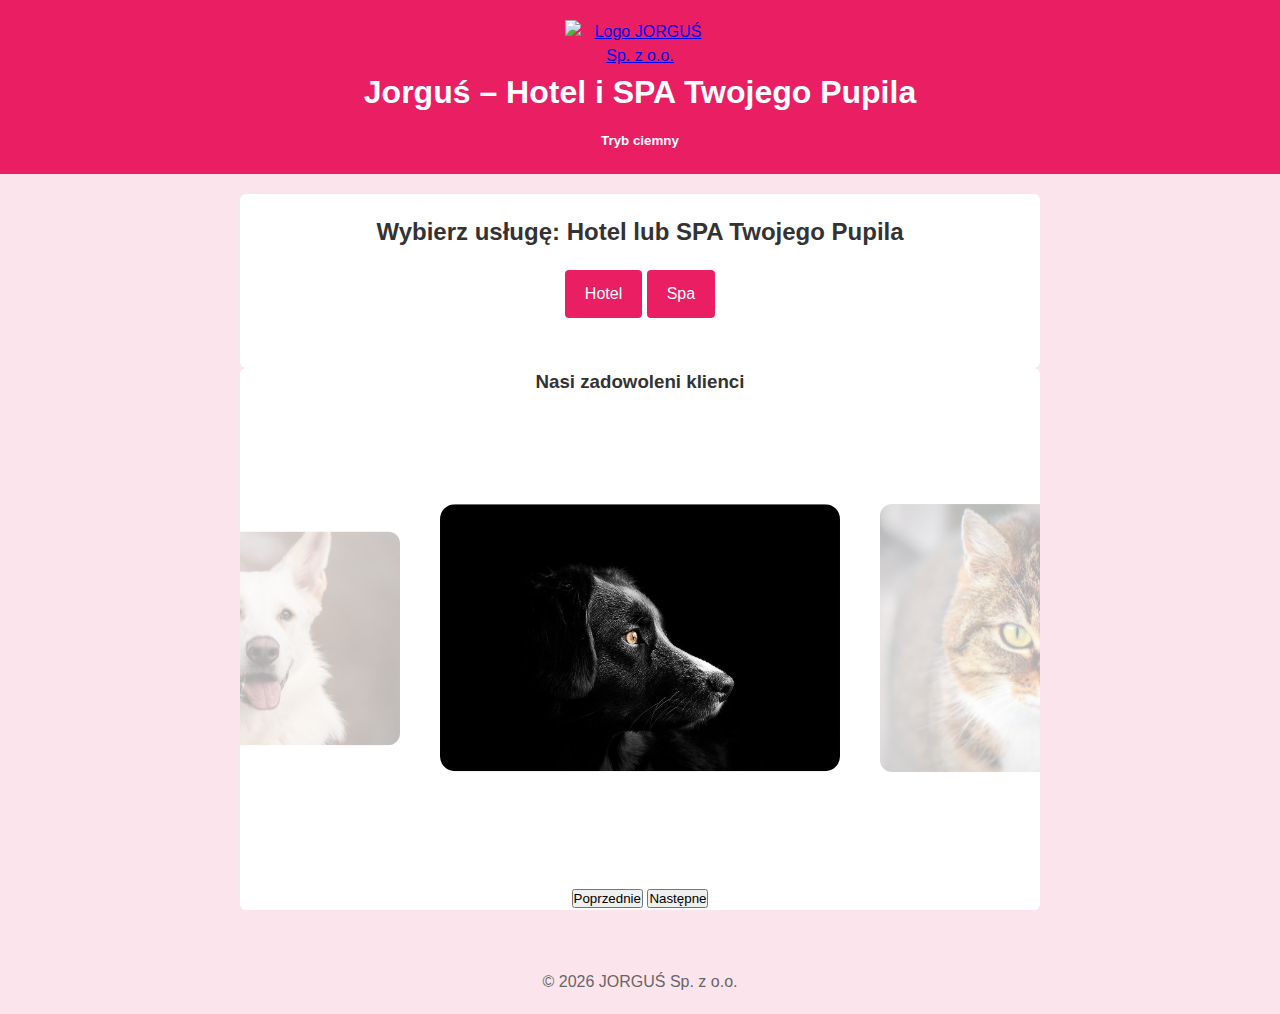
==== commit 438ee15b: "Kolejne kroki ku lepszej optymalizacji" ====
--- a/index.html
+++ b/index.html
@@ -8,10 +8,9 @@
   <meta name="description" content="Jorguś: Hotel i SPA – luksusowa opieka, pielęgnacja i relaks. Sprawdź ofertę i zarezerwuj pobyt lub zabieg dla swojego pupila.">
   <title>Jorguś – Hotel (tylko dla psów) & SPA (dla psów i kotów)</title>
 
-  <!-- ZMINIFIKOWANY CSS -->
   <link rel="stylesheet" href="style.css">
 
-  <!-- Font Awesome (ikony) – dodajemy "defer" -->
+  <link rel="preconnect" href="https://kit.fontawesome.com">
   <script src="https://kit.fontawesome.com/50f99e18bc.js" crossorigin="anonymous" defer></script>
 </head>
 
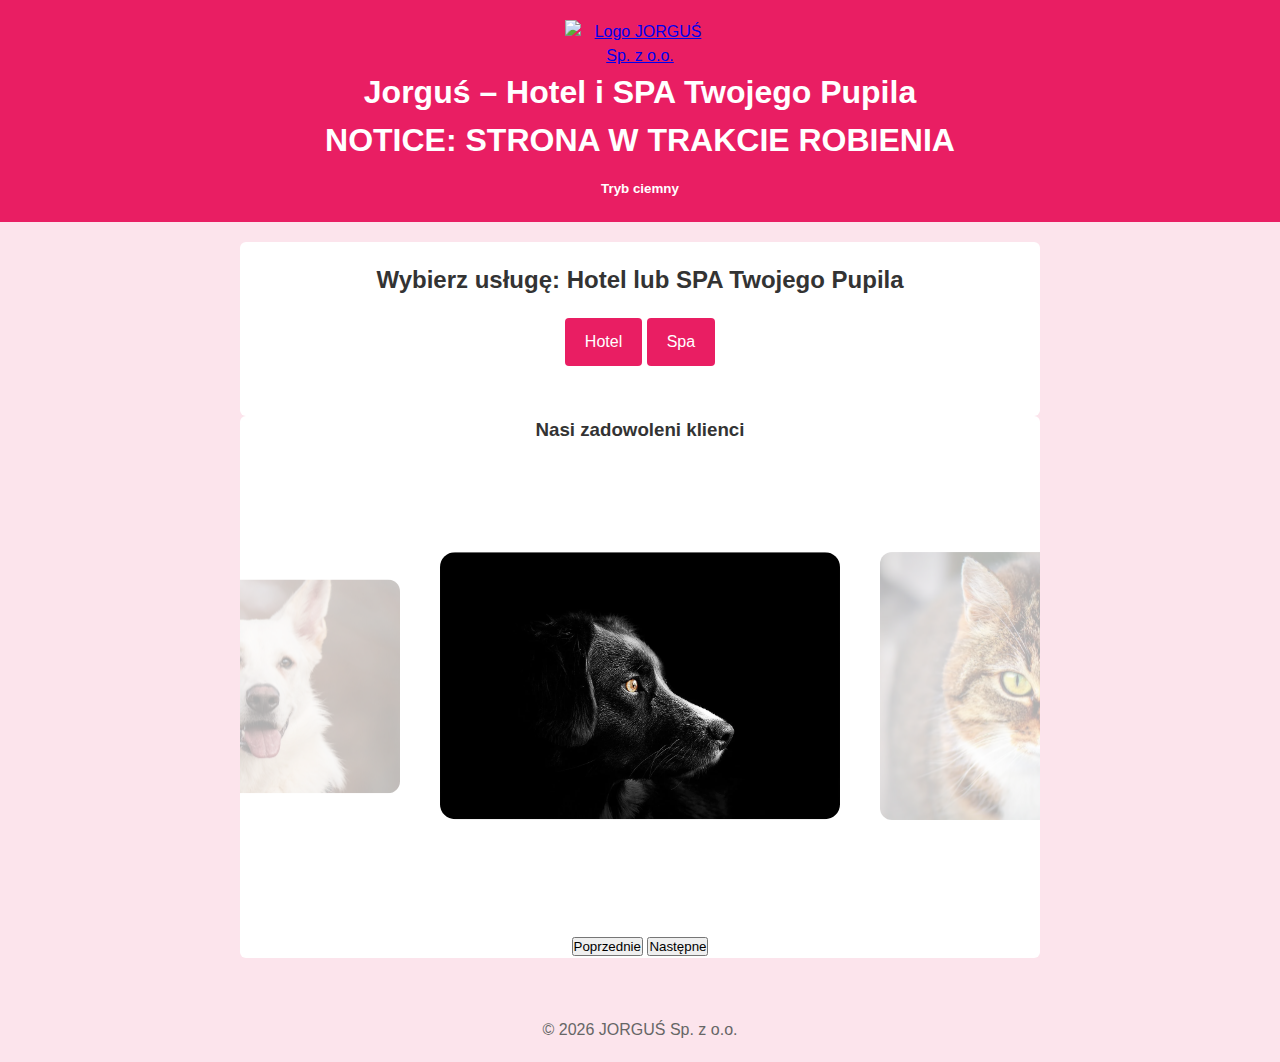
==== commit 41605e13: "disclaimer" ====
--- a/index.html
+++ b/index.html
@@ -19,7 +19,7 @@
     <a href="index.html">
       <img src="images/logo.png" alt="Logo JORGUŚ Sp. z o.o." class="logo" />
     </a>
-    <h1>Jorguś – Hotel i SPA Twojego Pupila</h1>
+    <h1>Jorguś – Hotel i SPA Twojego Pupila <br> NOTICE: STRONA W TRAKCIE ROBIENIA</h1>
     <nav>
       <button id="dark-mode-button">
         <i id="dark-mode-icon" class="fa-solid fa-moon"></i>
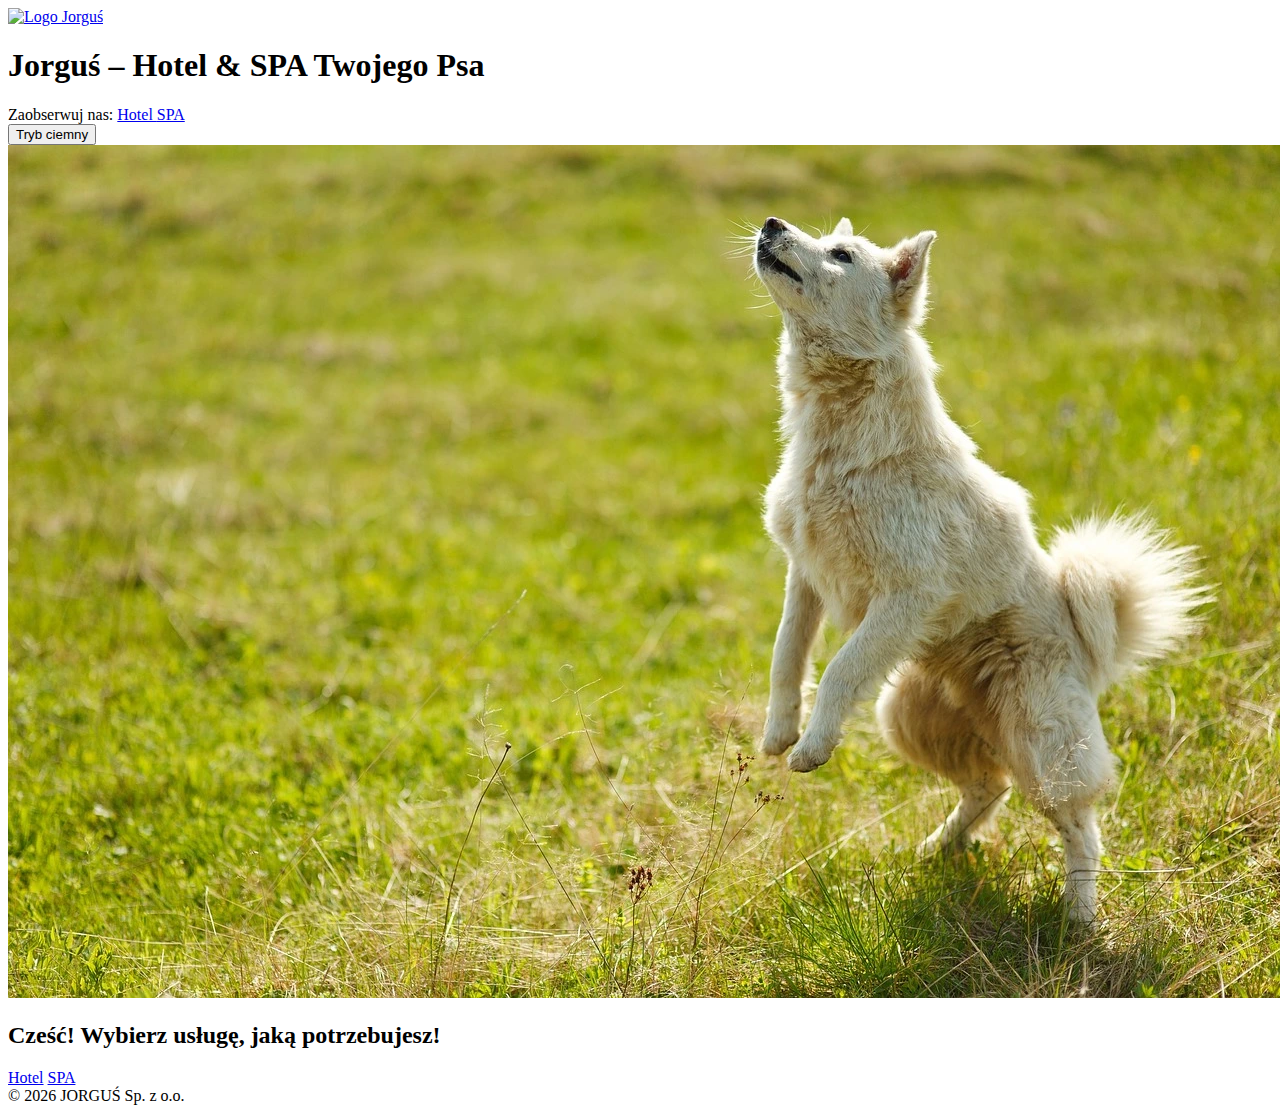
==== commit 168922d6: "New Fresh Look" ====
--- a/index.html
+++ b/index.html
@@ -1,56 +1,89 @@
 <!DOCTYPE html>
 <html lang="pl">
+
 <head>
-  <meta charset="UTF-8">
-  <meta name="viewport" content="width=device-width, initial-scale=1.0">
-  <meta name="author" content="Barbara Rokicińska">
-  <meta name="keywords" content="jorguś, hotel dla psów, spa dla psów i kotów, opieka nad zwierzętami, pielęgnacja zwierząt, rezerwacja, fryzjer dla psów i kotów">
-  <meta name="description" content="Jorguś: Hotel i SPA – luksusowa opieka, pielęgnacja i relaks. Sprawdź ofertę i zarezerwuj pobyt lub zabieg dla swojego pupila.">
-  <title>Jorguś – Hotel (tylko dla psów) & SPA (dla psów i kotów)</title>
+  <meta charset="UTF-8" />
+  <meta name="viewport" content="width=device-width, initial-scale=1.0" />
+  <meta name="author" content="Barbara Rokicińska" />
+  <meta name="description"
+    content="Jorguś – Hotel & SPA Twojego Psa. Zapewniamy kompleksową opiekę, nocleg oraz profesjonalną pielęgnację psów i kotów. Sprawdź naszą ofertę!">
+  <meta name="keywords"
+    content="jorguś, hotel dla psów, spa dla psów, fryzjer dla psów, pielęgnacja zwierząt, nocleg dla psów, strzyżenie psów">
 
-  <link rel="stylesheet" href="style.css">
+  <title>Jorguś – Hotel & SPA Twojego Psa</title>
 
-  <link rel="preconnect" href="https://kit.fontawesome.com">
+  <!-- Tailwind CSS -->
+  <script src="https://cdn.tailwindcss.com"></script>
+  <script>
+    tailwind.config = {
+      darkMode: 'class',
+      theme: {
+        extend: {
+          colors: {
+            primary: "#b9375e",
+            secondary: "#ec407a",
+            lightpink: "#ffe1ea",
+            darkpink: "#7a1f3a"
+          }
+        }
+      }
+    };
+  </script>
+
+  <!-- Swiper CSS + Font Awesome -->
+  <link rel="stylesheet" href="https://cdn.jsdelivr.net/npm/swiper/swiper-bundle.min.css" />
   <script src="https://kit.fontawesome.com/50f99e18bc.js" crossorigin="anonymous" defer></script>
 </head>
 
-<body>
-  <header>
-    <a href="index.html">
-      <img src="images/logo.png" alt="Logo JORGUŚ Sp. z o.o." class="logo" />
-    </a>
-    <h1>Jorguś – Hotel i SPA Twojego Pupila <br> NOTICE: STRONA W TRAKCIE ROBIENIA</h1>
-    <nav>
-      <button id="dark-mode-button">
-        <i id="dark-mode-icon" class="fa-solid fa-moon"></i>
-        <span id="dark-mode-text">Tryb ciemny</span>
-      </button>
-    </nav>
+<body id="body" class="bg-lightpink dark:bg-gray-900 text-gray-900 dark:text-gray-100 min-h-screen flex flex-col">
+  <!-- HEADER -->
+  <header
+    class="bg-gradient-to-r from-primary to-secondary dark:from-darkpink dark:to-primary text-white p-6 flex flex-col md:flex-row justify-between items-center shadow-lg gap-4">
+    <div class="flex flex-col md:flex-row items-center gap-4">
+      <a href="index.html">
+        <img src="images/logo.png" alt="Logo Jorguś" class="w-16" />
+      </a>
+      <h1 class="text-2xl md:text-4xl font-bold text-center md:text-left">
+        Jorguś – Hotel & SPA Twojego Psa
+      </h1>
+      <div class="flex gap-2 items-center">
+        <span>Zaobserwuj nas:</span>
+        <a href="#" class="bg-white text-primary px-3 py-1 rounded hover:bg-pink-100 transition text-sm font-semibold">
+          <i class="fa-brands fa-facebook"></i> Hotel
+        </a>
+        <a href="#" class="bg-white text-primary px-3 py-1 rounded hover:bg-pink-100 transition text-sm font-semibold">
+          <i class="fa-brands fa-facebook"></i> SPA
+        </a>
+      </div>
+    </div>
+    <button id="dark-mode-button" class="bg-white text-primary px-4 py-2 rounded hover:bg-pink-100 transition">
+      <i id="dark-mode-icon" class="fa-solid fa-moon"></i>
+      <span id="dark-mode-text">Tryb ciemny</span>
+    </button>
   </header>
 
-  <main>
-    <div class="container">
-      <section>
-        <h2>Wybierz usługę: Hotel lub SPA Twojego Pupila</h2>
-        <a href="hotel.html" class="option">Hotel</a>
-        <a href="spa.html" class="option">Spa</a>
-      </section>
-    </div>
-    <div class="container_karuzela">
-      <section>
-        <h3>Nasi zadowoleni klienci</h3>
-        <div class="carousel"></div>
-        <button id="prev">Poprzednie</button>
-        <button id="next">Następne</button>
-      </section>
+  <!-- MAIN -->
+  <main class="flex-1 flex items-center justify-center px-6 py-12 relative overflow-hidden">
+    <img src="piesek.webp" alt="Piesek"
+      class="absolute inset-0 w-full h-full object-cover md:object-contain opacity-70" />
+    <div class="relative max-w-xl bg-white/80 dark:bg-gray-800/80 p-8 rounded-lg shadow-lg backdrop-blur-sm">
+      <h2 class="text-2xl md:text-3xl font-semibold mb-6 text-center">Cześć! Wybierz usługę, jaką potrzebujesz!</h2>
+      <div class="flex gap-4 justify-center">
+        <a href="hotel.html"
+          class="bg-primary text-white px-6 py-3 rounded hover:bg-secondary transition text-lg font-medium shadow-md">Hotel</a>
+        <a href="spa.html"
+          class="bg-primary text-white px-6 py-3 rounded hover:bg-secondary transition text-lg font-medium shadow-md">SPA</a>
+      </div>
     </div>
   </main>
 
-  <footer>
-    <p>&copy; <span id="current-year"></span> JORGUŚ Sp. z o.o.</p>
+  <!-- FOOTER -->
+  <footer class="bg-primary dark:bg-darkpink text-white text-sm text-center py-4">
+    &copy; <span id="current-year"></span> JORGUŚ Sp. z o.o.
   </footer>
 
-  <!-- Plik JS z logiką (karuzela, tryb ciemny itd.) -->
-  <script src="script.js" defer></script>
+  <!-- Usunięto powtarzający się kod JS, wstawiamy wspólny plik: -->
+  <script src="common.js" defer></script>
 </body>
-</html>
+
+</html>